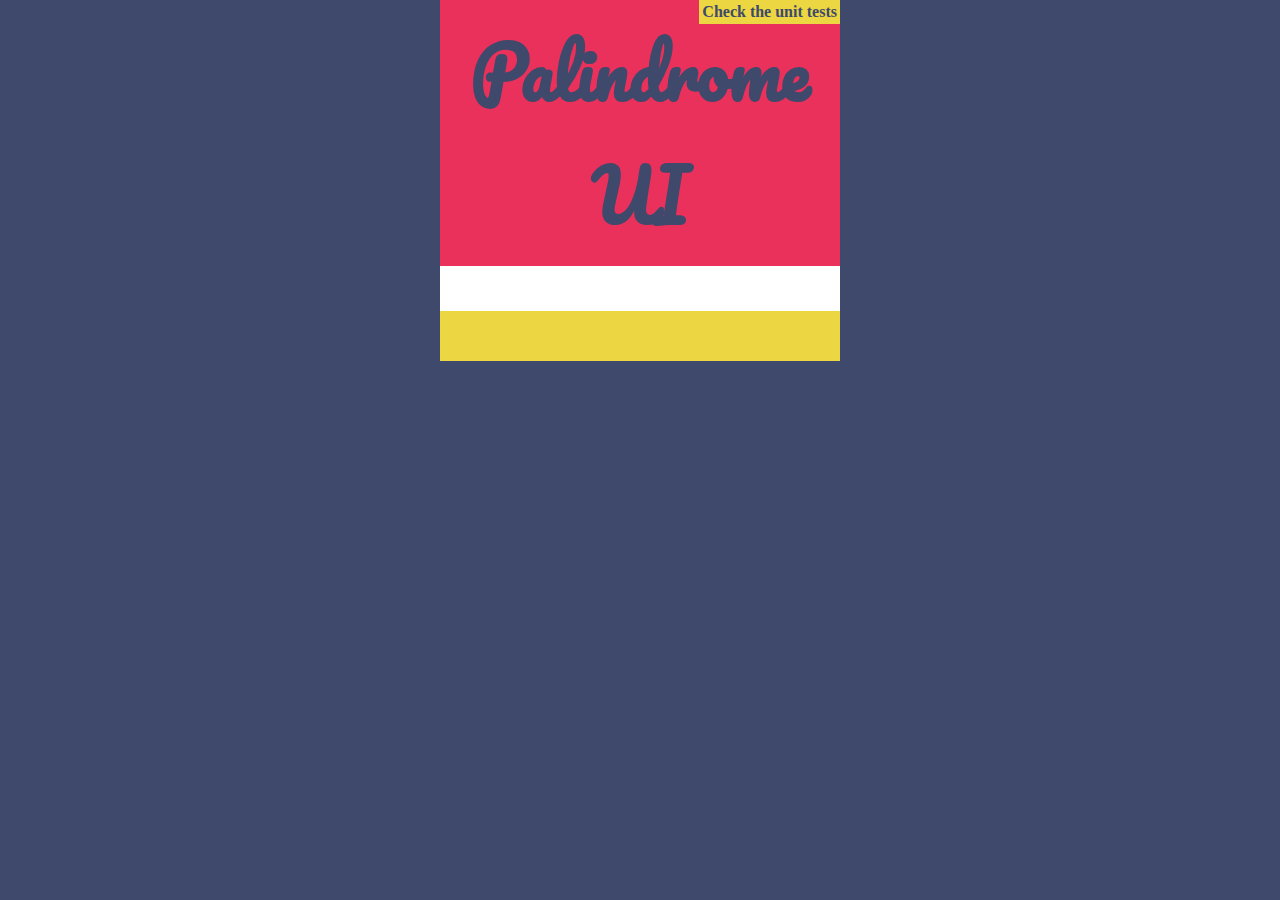
==== palindromesUI/index.html @ a03b5869 "palindrome basic function checker complete" ====
<!DOCTYPE html>
<html lang="en">
  <head>
    <title>Palindrome UI</title>
    <link rel="stylesheet" href="style.css" />
  </head>
  <body>
    <div id="wrap">
      <a href="SpecRunner.html">Check the unit tests</a>
      <h2>Palindrome UI</h2>
      <div id="app"></div>
    </div>
  </body>
  <script src="PalindromeUI.js"></script>
</html>
---- palindromesUI/style.css ----
@import url("https://fonts.googleapis.com/css?family=Monoton");
@import url("https://fonts.googleapis.com/css?family=Cabin|Pacifico");
* {
  margin: 0;
  padding: 0 "";
}

body {
  background: #3e496b;
}

#wrap {
  background: #ecd641;
  width: 400px;
  margin: 0 auto;
  overflow: auto;
  position: relative;
}

h2 {
  color: #3e496b;
  font-size: 70px;
  font-family: "Pacifico", cursive;
}

h2,
form {
  background: #ea315b;
  margin: auto;
  padding: 10px 0;
  text-align: center;
}

form {
  padding: 0;
}

input {
  border: none;
  padding: 15px;
  width: 100%;
}
input:focus {
  outline: none;
}
ul {
  width: 90%;
  margin: 50px auto;
  padding: 0;
}

li {
  list-style: none;
  border-bottom: 3px solid #44b1d9;
  padding: 10px;
  font-size: 20px;
  font-family: "Cabin", sans-serif;
}

a {
  text-decoration: none;
  position: absolute;
  background: #ecd641;
  color: #3e496b;
  font-weight: bolder;
  right: 0;
  padding: 3px;
}
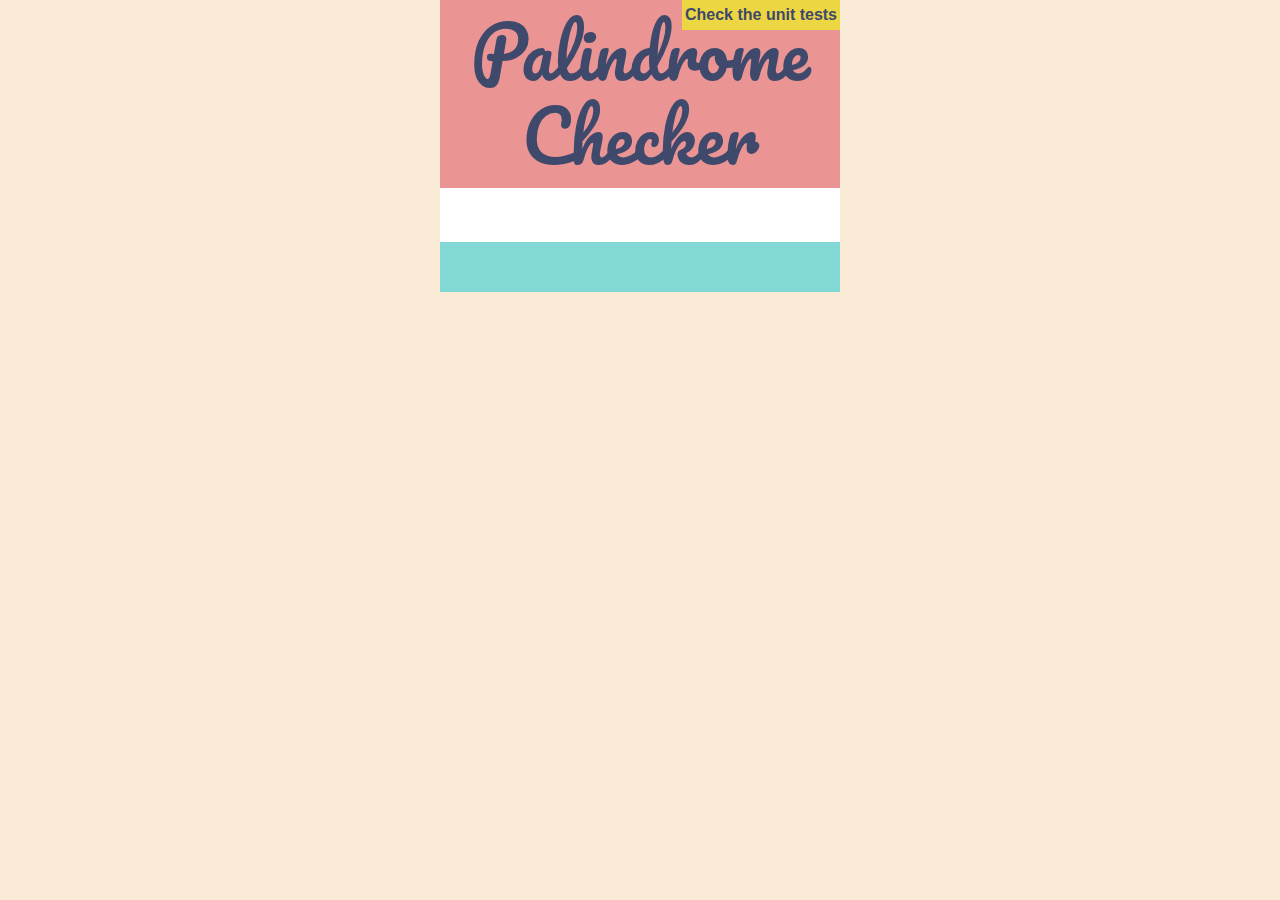
==== commit cf474045: "adding bootstrap badges for isPalindrome" ====
--- a/palindromesUI/index.html
+++ b/palindromesUI/index.html
@@ -2,12 +2,13 @@
 <html lang="en">
   <head>
     <title>Palindrome UI</title>
+    <link rel="stylesheet" href="https://stackpath.bootstrapcdn.com/bootstrap/4.3.1/css/bootstrap.min.css" integrity="sha384-ggOyR0iXCbMQv3Xipma34MD+dH/1fQ784/j6cY/iJTQUOhcWr7x9JvoRxT2MZw1T" crossorigin="anonymous">
     <link rel="stylesheet" href="style.css" />
   </head>
   <body>
     <div id="wrap">
       <a href="SpecRunner.html">Check the unit tests</a>
-      <h2>Palindrome UI</h2>
+      <h2>Palindrome Checker</h2>
       <div id="app"></div>
     </div>
   </body>
--- a/palindromesUI/style.css
+++ b/palindromesUI/style.css
@@ -6,11 +6,11 @@
 }
 
 body {
-  background: #3e496b;
+  background: #faebd7;
 }
 
 #wrap {
-  background: #ecd641;
+  background: #81d8d4;
   width: 400px;
   margin: 0 auto;
   overflow: auto;
@@ -25,7 +25,7 @@
 
 h2,
 form {
-  background: #ea315b;
+  background: #ea9494;
   margin: auto;
   padding: 10px 0;
   text-align: center;
@@ -51,10 +51,11 @@
 
 li {
   list-style: none;
-  border-bottom: 3px solid #44b1d9;
+  border-bottom: 3px solid #607d8b;
   padding: 10px;
   font-size: 20px;
   font-family: "Cabin", sans-serif;
+  color: #fff;
 }
 
 a {
